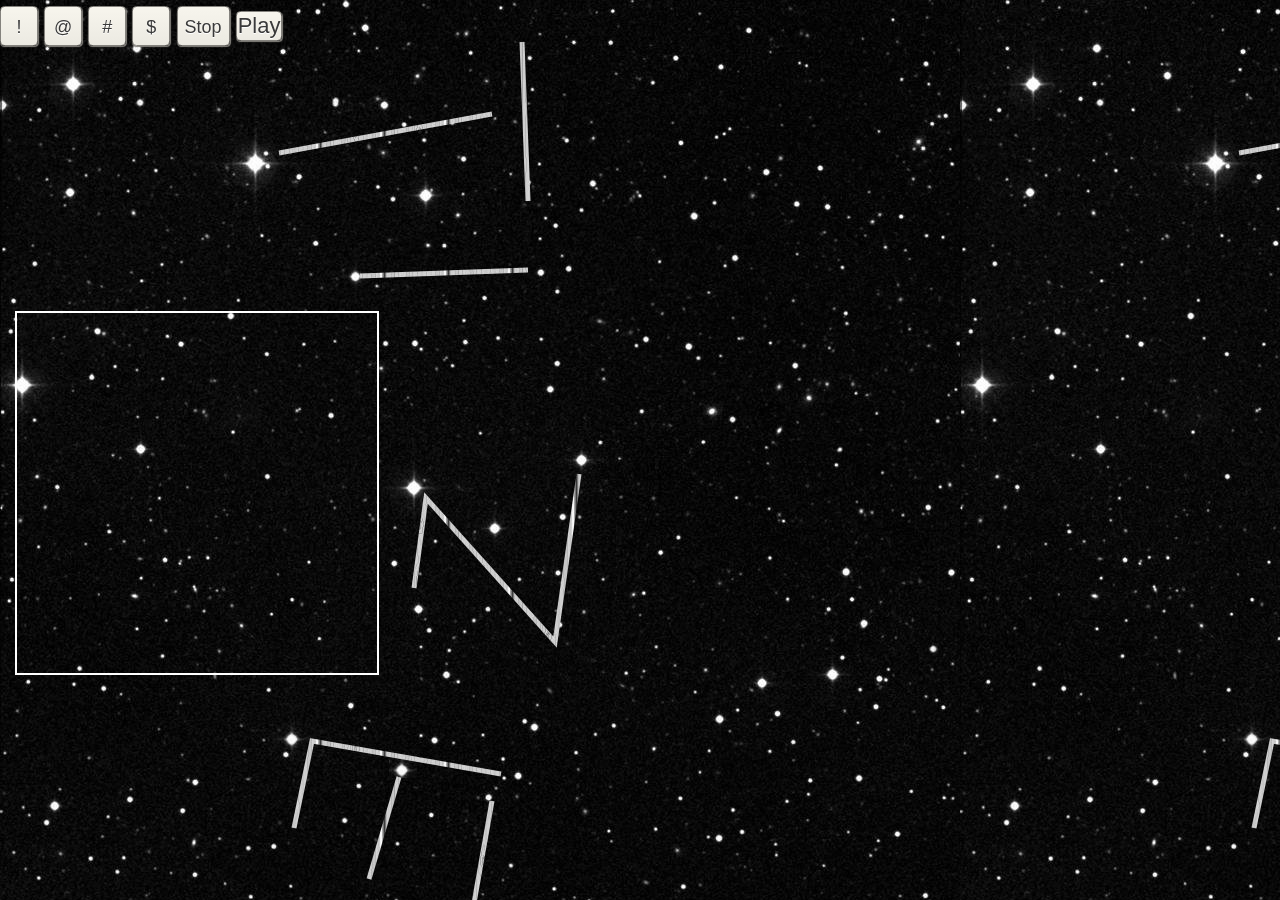
==== index.html @ e8eb420e "final test" ====
<!DOCTYPE html>
<html>
<head>
<meta charset="utf-8" />
<meta name="viewport" content="user-scalable=no" id="viewport_meta" />
<script type="text/javascript">
	var viewport_meta = document.getElementById('viewport_meta');
	var w = screen.availWidth;
	var h = screen.availHeight;
	viewport_meta.setAttribute('content', 'width=' + w + ', height=' + h + ',user-scalable=no');
</script>
<title>Sensor ball</title>
	
<link rel="stylesheet" href="./css/style.css" />
	
<script src="tizen-web-ui-fw/latest/js/jquery.min.js"></script>
<script src="tizen-web-ui-fw/latest/js/tizen-web-ui-fw-libs.min.js"></script>
<script
	src="tizen-web-ui-fw/latest/js/tizen-web-ui-fw.min.js"
	data-framework-theme="tizen-white"
	data-framework-viewport-scale="false"></script>
	
<script type="text/javascript" src="./js/debugger.js"></script>
<script type="text/javascript" src="./js/main.js"></script>
</head>
	
<body onload="load('main')">
	<div id="hide-control" style="position:fixed;background-image: url('./images/background3.jpg');width:100%;height:100%;z-index:1;">&nbsp;</div>
	<div data-role="page" id="mainPage">
     	<div style="position:absolute;z-index:1000" id="play-btn" class="play-btn" style="width:100%;max-height:24px;">
			<a id="filter1" data-role="button" data-mini="true" data-inline="true" value="lowpass" onclick="filterTypeHandler('lowpass');">!</a>
			<a id="filter2" data-role="button" data-mini="true" data-inline="true" value="highpass" onclick="filterTypeHandler('highpass');">@</a>
			<a id="filter3" data-role="button" data-mini="true" data-inline="true" value="bandpass" onclick="filterTypeHandler('bandpass');">#</a>
			<a id="filter4" data-role="button" data-mini="true" data-inline="true" value="lowshelf" onclick="filterTypeHandler('lowshelf');">$</a>
            <a class="stop" data-role="button" data-mini="true" data-inline="true" href="#">Stop</a>
            <a class="play" id="loadtoplay" data-role="button" data-mini="true" data-inline="true" name="play" href="#"> Loading</a>
        </div>
		<div data-role="content" data-scroll="none" 
		  class="background background1">
			<div id="model">
				<img id="image1" class="ball" src="./images/ball1.png" />
				
				<img id="ball2" class="ball" src="./images/ball1.png" />
			</div>
			<div id="main" style="position:relative;z-index:100;">
				<canvas id="layer1" width="360" height="360"></canvas>
			</div>
		</div>
	</div>
</body>
</html>
---- css/style.css ----
html, body {
	margin: 0px;
	padding: 0px;
}

body {
	overflow: hidden;
	-webkit-user-select: none;
}

* canvas {
	position:	absolute;
	width:		100%;
	/*height:		100%;*/
	min-width:	360px;
	max-width:	360px;
	min-height:	360px;
	max-height	480px;
	left:		0px;
	bottom:		25%;
	border: 	2px solid #FFF;	
}

.ui-content{
	background-size: 100%;
}

.background1 {
	/*background-image: url('../images/background1.jpg');*/
	background-color:	blue;
}

.background2 {
	background-image: url('../images/background2.jpg');
}

.background3 {
	background-image: url('../images/background3.jpg');
	background-color: #000;
	overflow: hidden;
}
#play-btn * a {
	float:			left;
	display:		inline-block;
	margin-top:		2px;
	padding:		0px;
}
#play-btn * a {
	margin:			0px;
	max-width:		48px;
	max-height: 	48px;
	padding:	 	0px; 
	border-radius:	6px 6px;
}
#play-btn * span {
	min-width:		24px;
}

.ball {
	position: absolute;
	left: 0px;
	top: 0px;
	width: 186px;
	height: 186px;
}

.sun {
	position: absolute;
	width: 86px;
	height: 86px;
	left: 0px;
	top: 0px;
	z-index:50;
}

#main {
	width: 100%;
	height: 100%;
}

.ui-tabbar-margin-back {
	margin-right:0 !important;
}
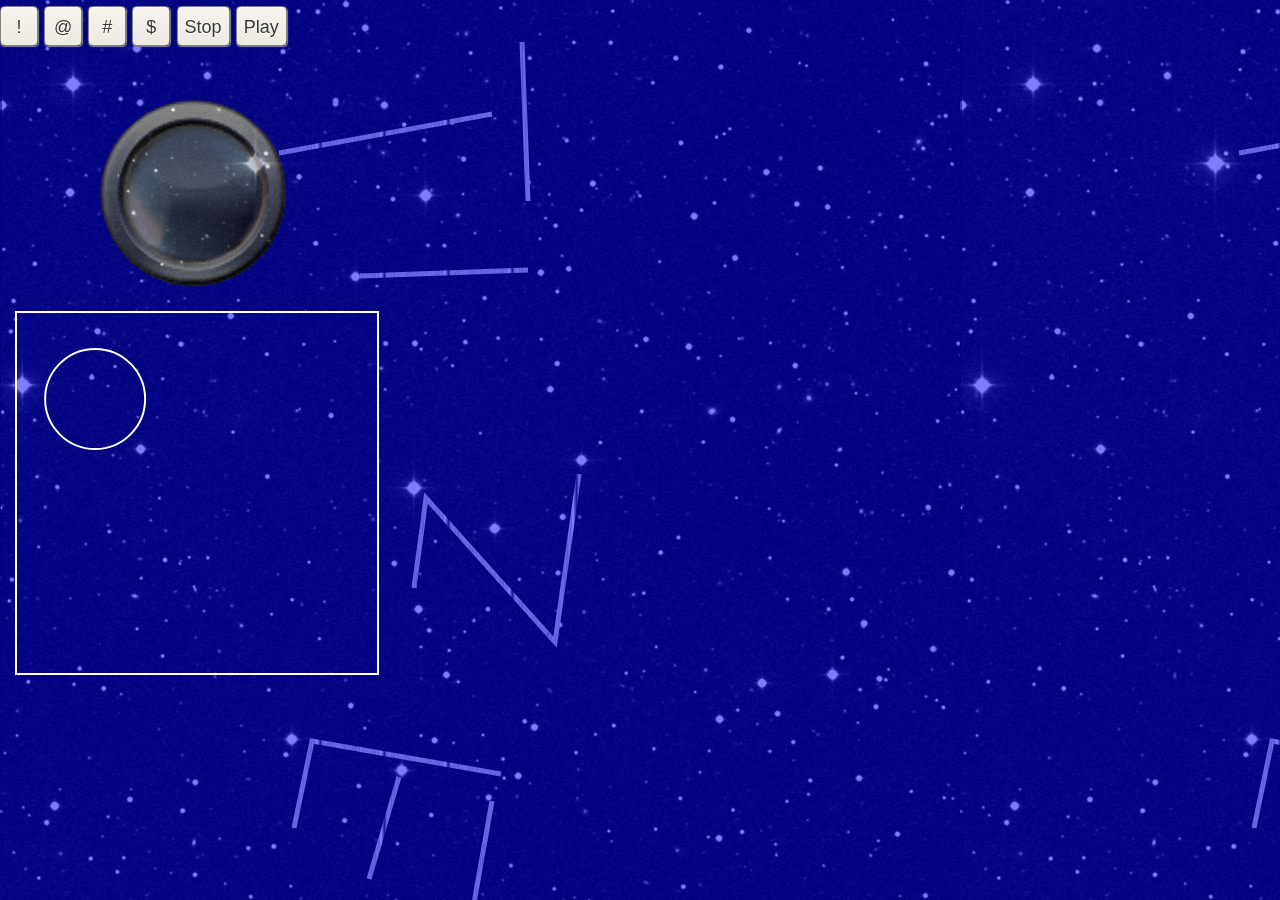
==== commit 4dba4903: "last change... haHA" ====
--- a/index.html
+++ b/index.html
@@ -25,7 +25,7 @@
 </head>
 	
 <body onload="load('main')">
-	<div id="hide-control" style="position:fixed;background-image: url('./images/background3.jpg');width:100%;height:100%;z-index:1;">&nbsp;</div>
+	<div id="hide-control">&nbsp;</div>
 	<div data-role="page" id="mainPage">
      	<div style="position:absolute;z-index:1000" id="play-btn" class="play-btn" style="width:100%;max-height:24px;">
 			<a id="filter1" data-role="button" data-mini="true" data-inline="true" value="lowpass" onclick="filterTypeHandler('lowpass');">!</a>
--- a/css/style.css
+++ b/css/style.css
@@ -10,12 +10,12 @@
 
 * canvas {
 	position:	absolute;
-	width:		100%;
-	/*height:		100%;*/
+	/*width:		100%;
+	height:		100%;*/
 	min-width:	360px;
-	max-width:	360px;
+	max-width:	480px;
 	min-height:	360px;
-	max-height	480px;
+	max-height:	480px;
 	left:		0px;
 	bottom:		25%;
 	border: 	2px solid #FFF;	
@@ -37,7 +37,15 @@
 .background3 {
 	background-image: url('../images/background3.jpg');
 	background-color: #000;
-	overflow: hidden;
+	overflow: 		hidden;
+}
+#hide-control {
+	position:		fixed;
+	background-image: url('../images/background3.jpg');
+	opacity:		50%;
+	width:			100%;
+	height:			100%;
+	z-index:		1;
 }
 #play-btn * a {
 	float:			left;
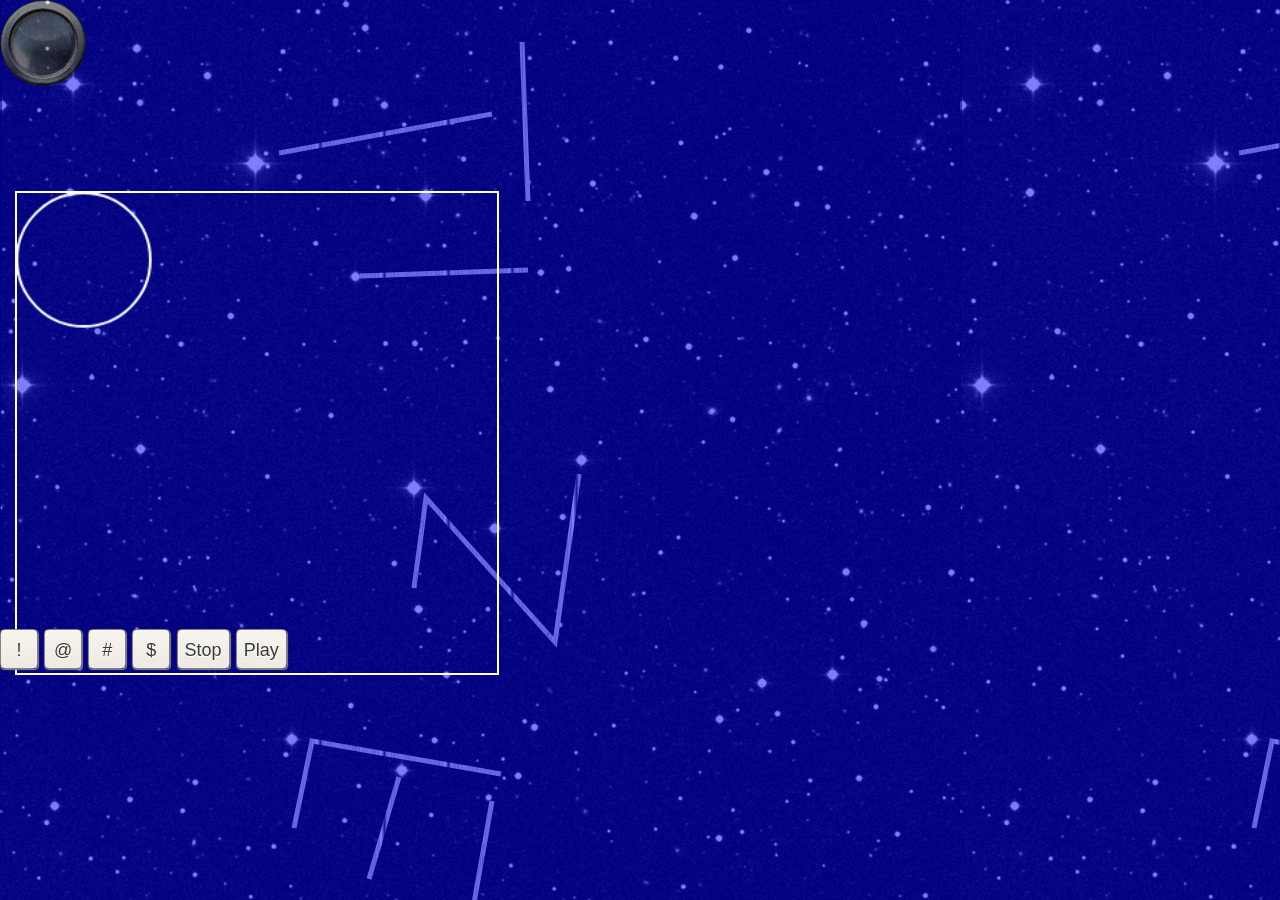
==== commit 7b6de5cc: "device works" ====
--- a/index.html
+++ b/index.html
@@ -24,7 +24,7 @@
 <script type="text/javascript" src="./js/main.js"></script>
 </head>
 	
-<body onload="load('main')">
+<body onload="//load('main');">
 	<div id="hide-control">&nbsp;</div>
 	<div data-role="page" id="mainPage">
      	<div style="position:absolute;z-index:1000" id="play-btn" class="play-btn" style="width:100%;max-height:24px;">
--- a/css/style.css
+++ b/css/style.css
@@ -12,9 +12,9 @@
 	position:	absolute;
 	/*width:		100%;
 	height:		100%;*/
-	min-width:	360px;
+	min-width:	480px;
 	max-width:	480px;
-	min-height:	360px;
+	min-height:	480px;
 	max-height:	480px;
 	left:		0px;
 	bottom:		25%;
@@ -40,12 +40,18 @@
 	overflow: 		hidden;
 }
 #hide-control {
+	display:		block;
 	position:		fixed;
 	background-image: url('../images/background3.jpg');
 	opacity:		50%;
 	width:			100%;
 	height:			100%;
 	z-index:		1;
+}
+#play-btn {
+	position:		relative;
+	bottom:			25%;
+	z-index:		1000;
 }
 #play-btn * a {
 	float:			left;
